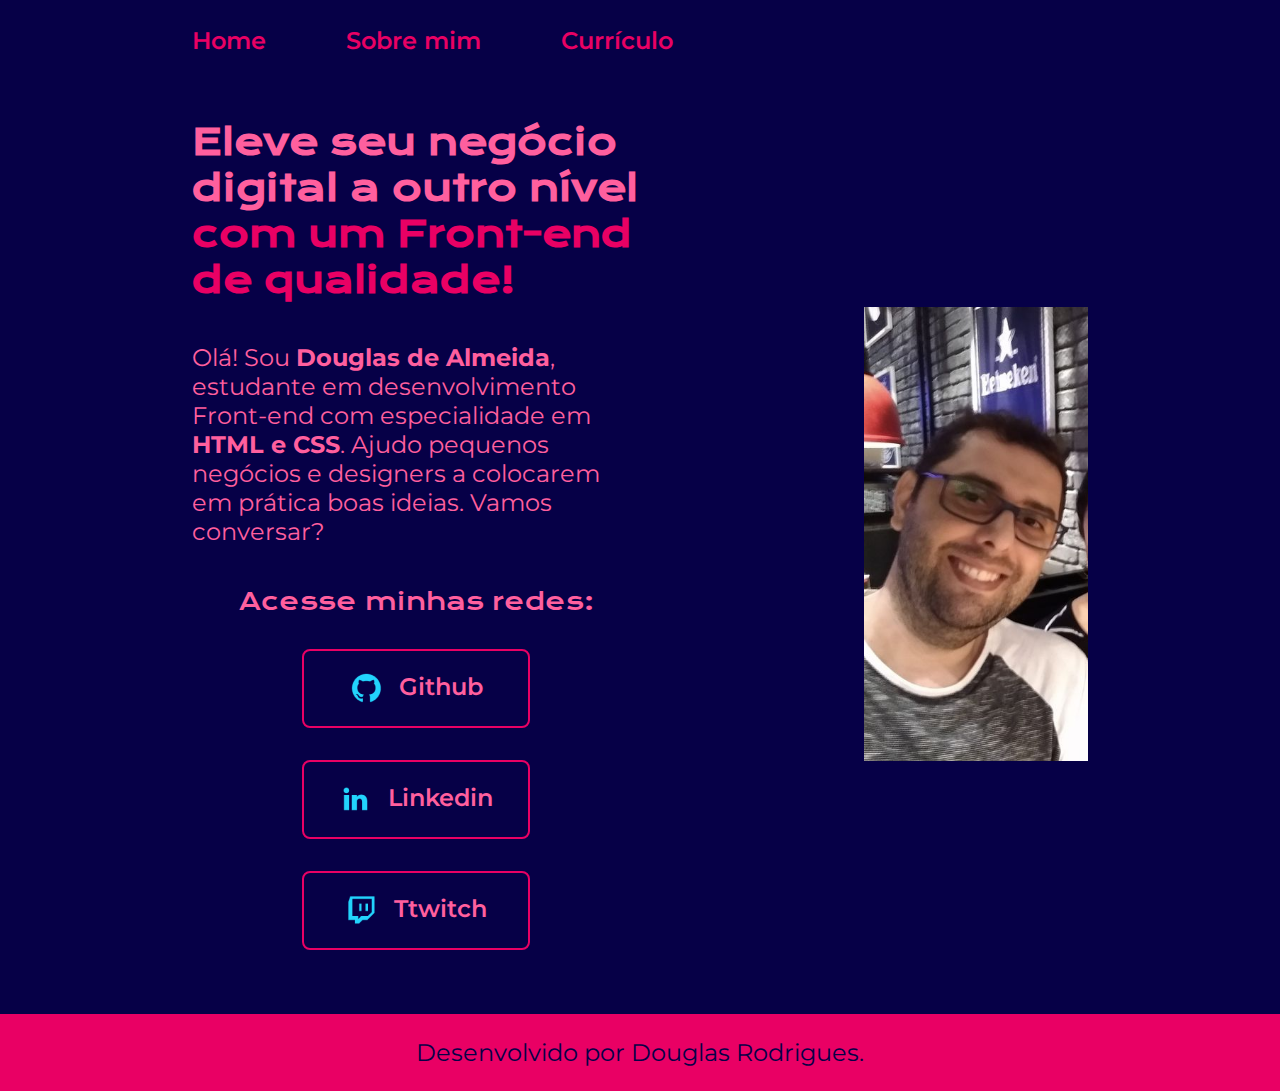
==== index.html @ a82cdb74 "Add files via upload" ====
<!DOCTYPE html>
<html lang="pt-br">
<head>
    <meta charset="UTF-8">
    <meta http-equiv="X-UA-Compatible" content="IE=edge">
    <meta name="viewport" content="width=device-width, initial-scale=1.0">
    <title>Portifólio Figma</title>
    <link rel="stylesheet" href="estilos/style.css">
</head>
<body>
    <header class="cabecalho">
        <nav class="cabecalho__menu">
            <a class="cabecalho__menu__link" href "index.html">Home</a>
            <a class="cabecalho__menu__link" href="about.html">Sobre mim</a>
            <a class="cabecalho__menu__link" href="curriculo.html">Currículo</a>
        </nav>
    </header>

        <main class="apresentacao">
            <section class="apresentacao__conteudo">
                <h1 class="apresentacao__conteudo__titulo">Eleve seu negócio digital a outro nível <strong class="titulo-destaque">com um Front-end de qualidade!</strong></h1>
                <p class="apresentacao__conteudo__texto">Olá! Sou <strong class="mudar__cor__nome">Douglas de Almeida</strong>, estudante em desenvolvimento Front-end com especialidade em <strong> HTML e CSS</strong>. Ajudo pequenos negócios e designers a colocarem em prática boas ideias. Vamos conversar?</p>
                <div class="apresentacao__links">
                    <h2 class="apresentacao__links__titulo">Acesse minhas redes:</h2>
                    <!-- <a class="apresentacao__links__link" href="http://google.com.br">Google</a> -->
                    <a class="apresentacao__links__navegacao" href="https://github.com/douglasalmeida8"><img src="assets/github.png">Github</a>
                    <a class="apresentacao__links__navegacao" href="https://www.linkedin.com/in/douglas-rodrigues-/"><img src="assets/linkedin.png">Linkedin</a>
                    <a class="apresentacao__links__navegacao" href="https://www.twitch.tv/douglassudonano"><img src="assets/twitch.png">Ttwitch</a>
                </div>
            </section>
            <img class="apresentacao__imagem" src="assets/fotodouglas.png" alt="Douglas Rodrigues">
        </main>

    <footer class="rodape">
        <p>Desenvolvido por Douglas Rodrigues.</p>
    </footer>

</body>
</html>
---- estilos/style.css ----
@import url('https://fonts.googleapis.com/css2?family=Krona+One&family=Montserrat:wght@400;600&display=swap');

:root {
    --cor-primaria: #060047;
    --cor-secundaria: #FF5F9E;
    --cor-terciaria: #E90064;
    --cor-hover: #B3005E;

    --fonte-primaria: 'Krona One', sans-serif;
    --fonte-secundaria: 'Montserrat', sans-serif;
}

* {
    margin: 0;
    padding: 0;
}

body {
    /* height: 100vh; */
    box-sizing: border-box;
    background-color: var(--cor-primaria);
    color: var(--cor-secundaria); 
}

.cabecalho {
    padding: 2% 0% 0% 15%;
}

.cabecalho__menu {
    display: flex;
    gap: 80px;
}

.cabecalho__menu__link {
    font-family: var(--fonte-secundaria);
    font-size: 1.5rem;
    font-weight: 600;
    color: var(--cor-terciaria);
    text-decoration: none;

}

.apresentacao {
    padding: 5% 15%;
    display: flex;
    align-items: center;
    justify-content: space-between;
    gap: 82px;
}

.apresentacao__conteudo{
    width: 50%;
    display: flex;
    flex-direction: column;
    gap: 40px;
}

.apresentacao__conteudo__titulo {
    font-size: 2.25rem;
    font-family: var(--fonte-primaria);
}

.titulo-destaque {
    color: var(--cor-terciaria);
}

.apresentacao__conteudo__texto {
    font-size: 1.5rem;
    font-family: var(--fonte-secundaria);
}

.apresentacao__links {
    display: flex;
    flex-direction: column;
    justify-content: space-between;
    align-items: center;
    gap: 32px;
}

.apresentacao__links__titulo{
    font-family: var(--fonte-primaria);
    font-weight: 400;
    font-size: 1.5rem;
}

.apresentacao__links__navegacao {
    /* background-color: #22D4FD; ctrl + k + c */
    display: flex;
    justify-content: center;
    gap: 16px;
    border: 2px solid var(--cor-terciaria);
    width: 50%;
    text-align: center;
    border-radius: 8px;
    font-size: 1.5rem;
    font-weight: 600;
    padding: 21.5px 0;
    text-decoration: none;
    color:var(--cor-secundaria);
    font-family: var(--fonte-secundaria);
}

.apresentacao__links__link:hover {
    background-color: var(--cor-primaria);
    padding: 3%;
}

.mudar__cor__nome:hover {
    color: var(--cor-hover);
}

.apresentacao__imagem {
    width: 25%;
}

.rodape {
    padding: 24px;
    color: var(--cor-primaria);
    background-color: var(--cor-terciaria);
    text-align: center;
    font-family: var(--fonte-secundaria);
    font-size: 1.5rem;
    font-weight: 400;
}

.apresentacao__conteudo__curriculo{
    width: 615px;
    display: flex;
    flex-direction: column;
    gap: 10px;
}

.apresentacao__links__link__curriculo {
    text-decoration: none;
    color: var(--cor-terciaria);
}

@media (max-width: 1000px ) {
    
    .cabecalho {
        padding: 10%;
    }

    .cabecalho__menu{
        justify-content: center;
    }
    
    .apresentacao {
        flex-direction: column-reverse;
        padding: 5%;
    }

    .apresentacao__conteudo{
        width: auto;
    }
    
}
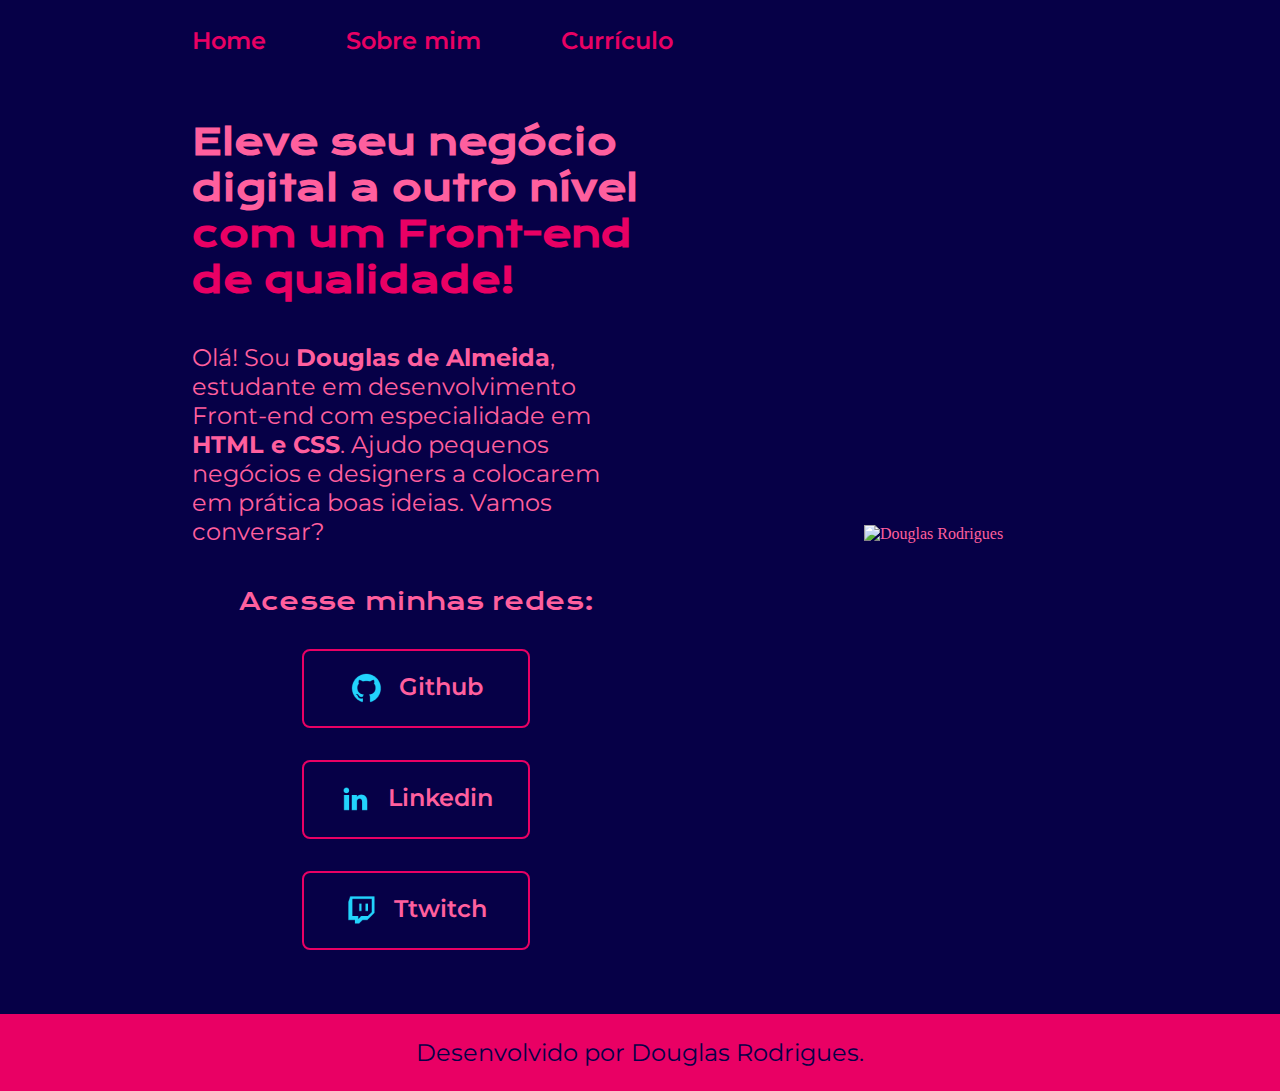
==== commit d62eb9b0: "Update index.html" ====
--- a/index.html
+++ b/index.html
@@ -28,7 +28,7 @@
                     <a class="apresentacao__links__navegacao" href="https://www.twitch.tv/douglassudonano"><img src="assets/twitch.png">Ttwitch</a>
                 </div>
             </section>
-            <img class="apresentacao__imagem" src="assets/fotodouglas.png" alt="Douglas Rodrigues">
+            <img class="apresentacao__imagem" src="assets/fotoeditada1.png" alt="Douglas Rodrigues">
         </main>
 
     <footer class="rodape">
@@ -36,4 +36,4 @@
     </footer>
 
 </body>
-</html>+</html>
--- a/estilos/style.css
+++ b/estilos/style.css
@@ -24,6 +24,7 @@
 
 .cabecalho {
     padding: 2% 0% 0% 15%;
+    
 }
 
 .cabecalho__menu {
@@ -123,26 +124,20 @@
     font-weight: 400;
 }
 
-.apresentacao__conteudo__curriculo{
-    width: 615px;
-    display: flex;
-    flex-direction: column;
-    gap: 10px;
-}
-
 .apresentacao__links__link__curriculo {
     text-decoration: none;
     color: var(--cor-terciaria);
 }
 
-@media (max-width: 1000px ) {
-    
+@media screen and (max-width: 1200px ) {
+ 
     .cabecalho {
-        padding: 10%;
+         padding: 10%
     }
 
     .cabecalho__menu{
-        justify-content: center;
+       justify-content: center; 
+       gap: 50px
     }
     
     .apresentacao {
@@ -154,4 +149,4 @@
         width: auto;
     }
     
-}+}
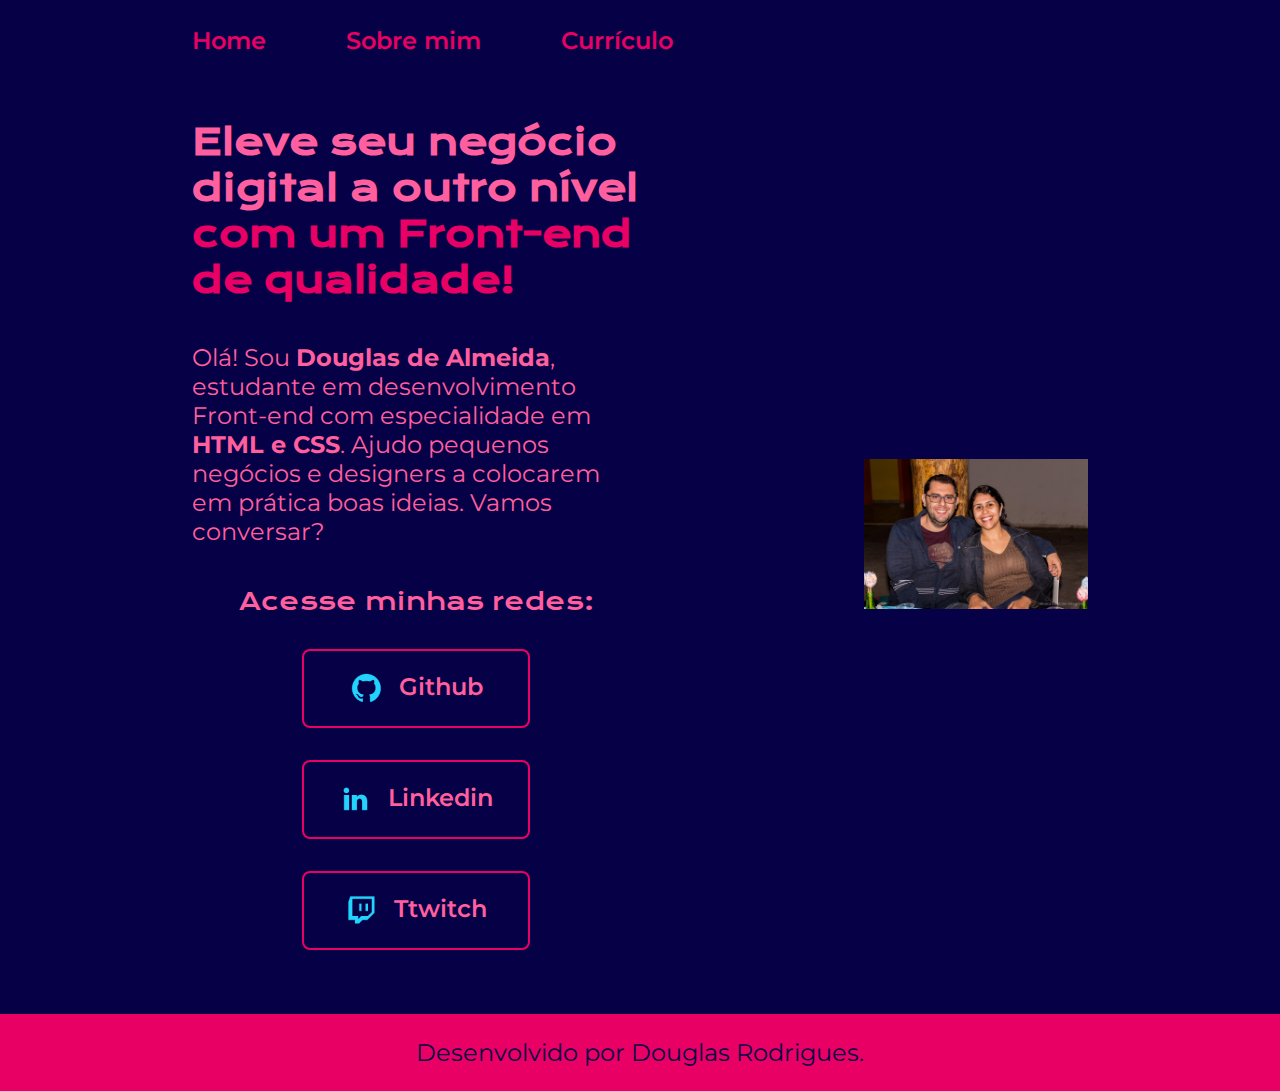
==== commit 933b43ae: "Update index.html" ====
--- a/index.html
+++ b/index.html
@@ -28,7 +28,7 @@
                     <a class="apresentacao__links__navegacao" href="https://www.twitch.tv/douglassudonano"><img src="assets/twitch.png">Ttwitch</a>
                 </div>
             </section>
-            <img class="apresentacao__imagem" src="assets/fotoeditada1.png" alt="Douglas Rodrigues">
+            <img class="apresentacao__imagem" src="assets/fotoeditada1.jpg" alt="Douglas Rodrigues">
         </main>
 
     <footer class="rodape">
